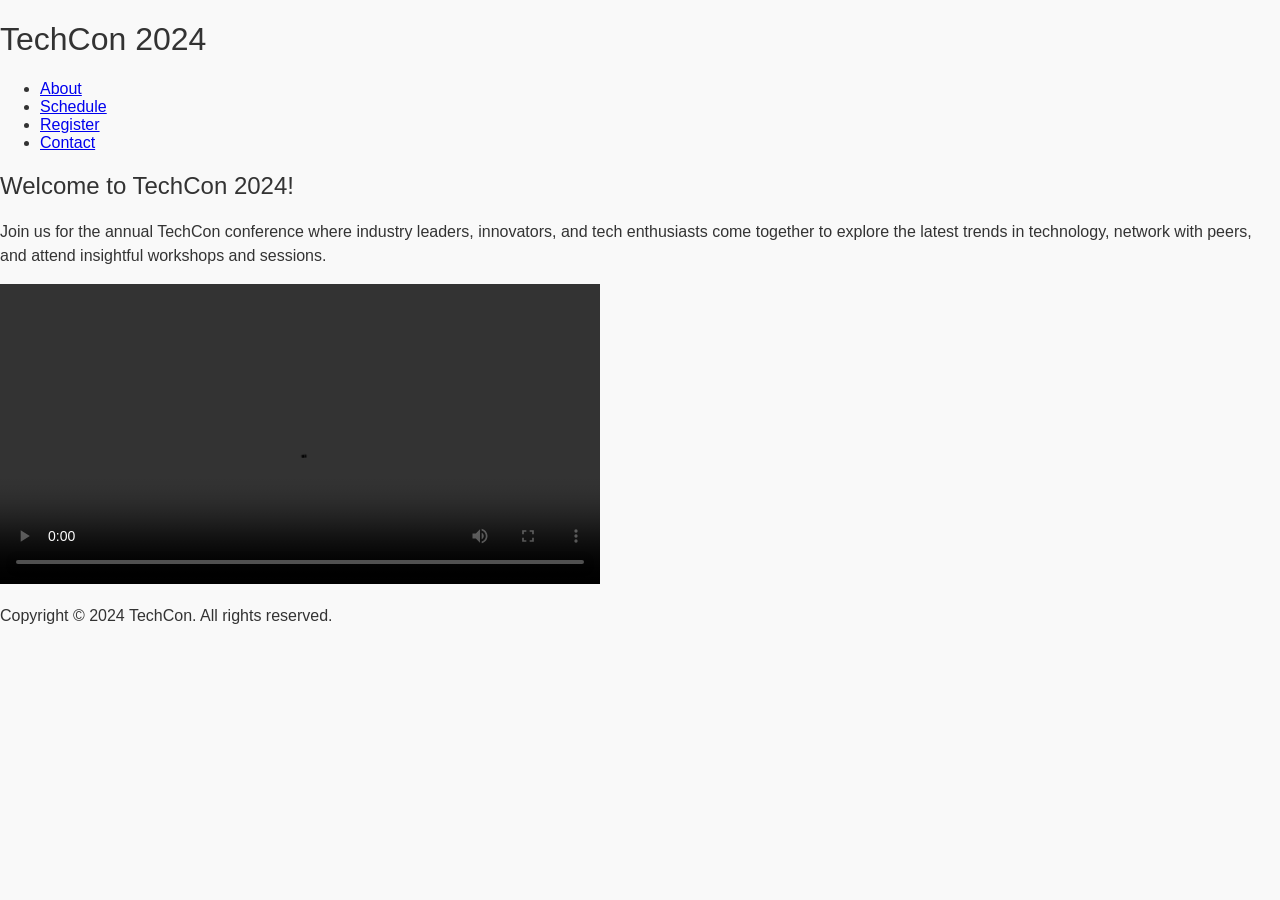
==== css_basic/index.html @ 8090fb28 "Some early styling" ====
<!DOCTYPE html>
<html lang="en">
<head>
    <meta charset="UTF-8">
    <meta name="viewport" content="width=device-width, initial-scale=1.0">
    <title>TechCon 2024 Conference</title>
    <link href="base.css" rel="stylesheet">
    <link href="styles.css" rel="stylesheet">

</head>
<body>
    <!-- ===== HEADER ===== -->
    <header>
        <h1>TechCon 2024</h1>
        <nav>
            <ul>
                <li><a href="about.html">About</a></li>
                <li><a href="schedule.html">Schedule</a></li>
                <li><a href="register.html">Register</a></li>
                <li><a href="contact.html">Contact</a></li>
            </ul>
        </nav>
    </header>

    <!-- ===== MAIN CONTENT ===== -->
    <main>
        <section>
            <h2>Welcome to TechCon 2024!</h2>
            <p>Join us for the annual TechCon conference where industry leaders, innovators, and tech enthusiasts come together to explore the latest trends in technology, network with peers, and attend insightful workshops and sessions.</p>

            <!-- ===== EMBEDDED VIDEO ===== -->
            <video controls width="600">
                <source src="promo_video.mp4" type="video/mp4">
                Your browser does not support the video tag. You can <a href="promo_video.mp4">download the video here</a>.
            </video>
        </section>
    </main>

    <!-- ===== FOOTER ===== -->
    <footer>
        <p>Copyright © 2024 TechCon. All rights reserved.</p>
    </footer>
</body>
</html>
---- css_basic/base.css ----
/* base.css */
body {
    font-family: Arial, sans-serif;
    background-color: #f9f9f9;
    margin: 0;
    padding: 0;
    color: #333;
}

h1, h2, h3 {
    font-weight: normal;
}

p {
    line-height: 1.5;
}
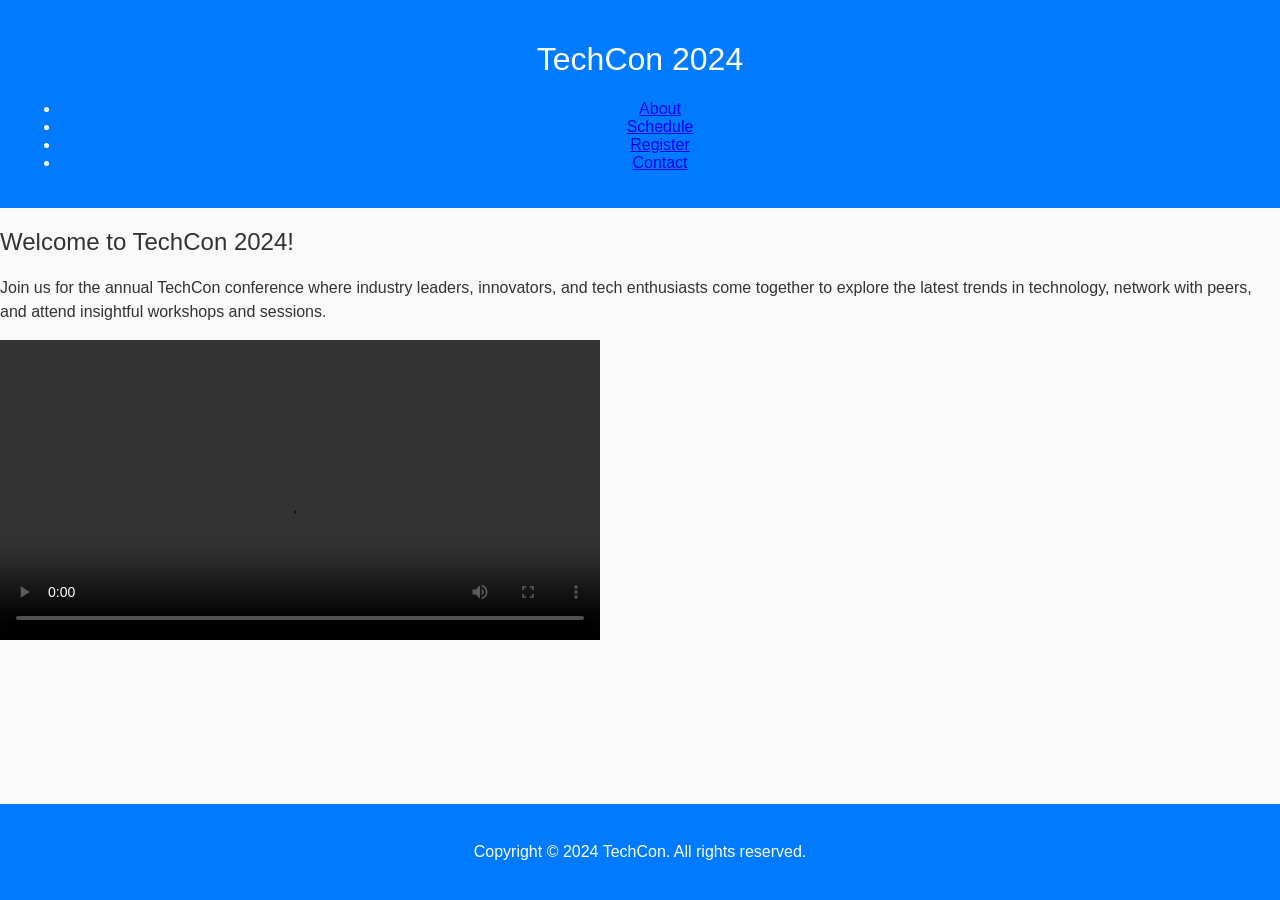
==== commit 01217e42: "Responsive web design" ====
--- a/css_basic/index.html
+++ b/css_basic/index.html
@@ -8,7 +8,7 @@
     <link href="styles.css" rel="stylesheet">
 
 </head>
-<body>
+<body class="works_on_smartphone">
     <!-- ===== HEADER ===== -->
     <header>
         <h1>TechCon 2024</h1>
--- a/css_basic/styles.css
+++ b/css_basic/styles.css
@@ -0,0 +1,40 @@
+/* Make body a flex container in column direction */
+body {
+    display: flex;
+    flex-direction: column;
+    min-height: 100vh; /* ensures body fills the viewport */
+    margin: 0;
+    font-family: Arial, sans-serif;
+}
+
+/* Header and Footer */
+header, footer {
+    background-color: #007bff; /* Example color */
+    color: white;
+    padding: 20px;
+    text-align: center;
+}
+
+/* Main container */
+main {
+    display: flex;          /* Make main a flex container */
+    flex-direction: row;    /* Row: article + aside */
+    flex: auto;             /* Allow main to expand */
+    min-height: 400px;      /* Optional: ensures enough height */
+}
+
+/* Article takes 2/3 of main */
+article {
+    flex: 2;
+    padding: 20px;
+    overflow-y: auto;       /* Scroll if content is too tall */
+    background-color: #f9f9f9;
+}
+
+/* Aside takes 1/3 of main */
+aside {
+    flex: 1;
+    padding: 20px;
+    overflow-y: auto;       /* Scroll if content is too tall */
+    background-color: #e9ecef;
+}
